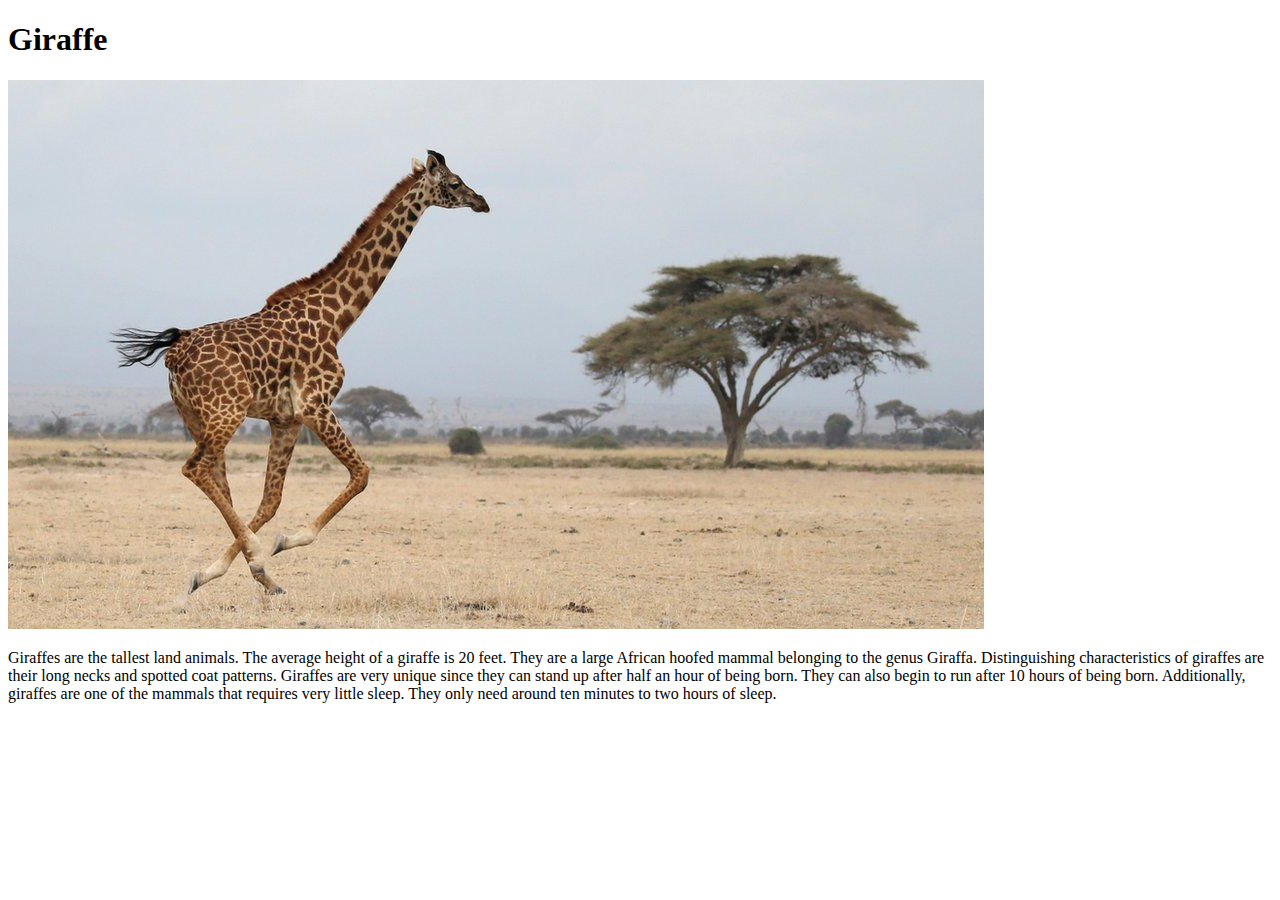
==== giraffe.html @ aa945e7d "Added giraffe page." ====
<!DOCTYPE html>
<html>
  <head>
    <title>Tammy's Zoo - Giraffe</title>
    <link rel="stylesheet" type="text/css" href="css/polar-bear.css" />
  </head>
  <body>
    <h1>Giraffe</h1>
    <img src="img/giraffe.jpeg" alt="giraffe" />
    <p>
      Giraffes are the tallest land animals. The average height of a giraffe is
      20 feet. They are a large African hoofed mammal belonging to the genus
      Giraffa. Distinguishing characteristics of giraffes are their long necks
      and spotted coat patterns. Giraffes are very unique since they can stand
      up after half an hour of being born. They can also begin to run after 10
      hours of being born. Additionally, giraffes are one of the mammals that
      requires very little sleep. They only need around ten minutes to two hours
      of sleep.
    </p>
  </body>
  <!-- <button>
    <div class="link">
      <a href="polar-bear.html">Polar Bear</a>
    </div>
  </button> -->
</html>
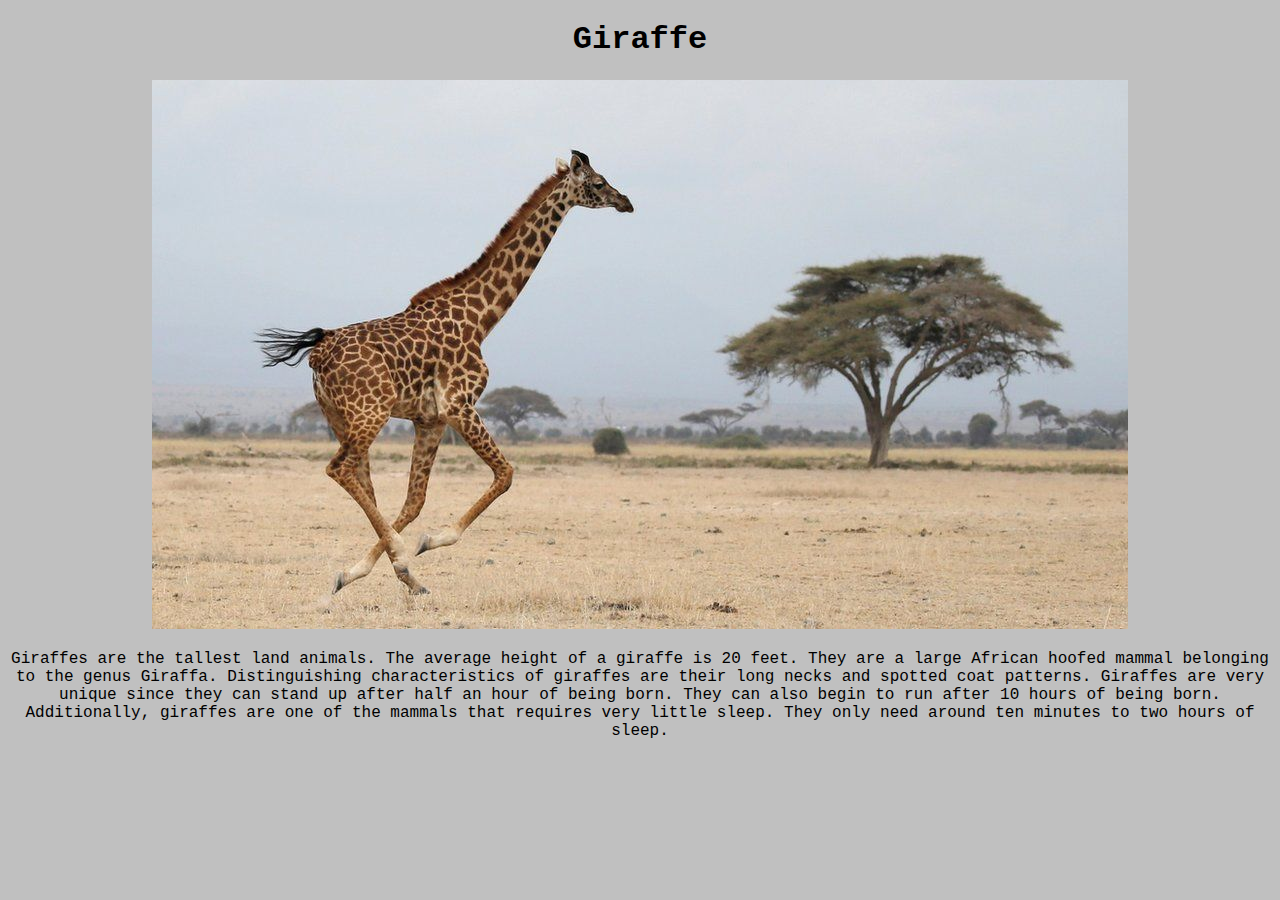
==== commit 4e4dc2a9: "Added snow leopard page." ====
--- a/giraffe.html
+++ b/giraffe.html
@@ -2,7 +2,7 @@
 <html>
   <head>
     <title>Tammy's Zoo - Giraffe</title>
-    <link rel="stylesheet" type="text/css" href="css/polar-bear.css" />
+    <link rel="stylesheet" type="text/css" href="css/giraffe.css" />
   </head>
   <body>
     <h1>Giraffe</h1>
--- a/css/giraffe.css
+++ b/css/giraffe.css
@@ -0,0 +1,16 @@
+body {
+  font-family: Courier New;
+  background-color: rgb(192, 192, 192);
+  text-align: center;
+}
+
+/* .button {
+  border: none;
+  color: lightblue;
+  padding: 15px 32px;
+  text-align: left;
+  text-decoration: none;
+  display: inline-block;
+  font-size: 16px;
+  font-family: Courier New;
+} */
